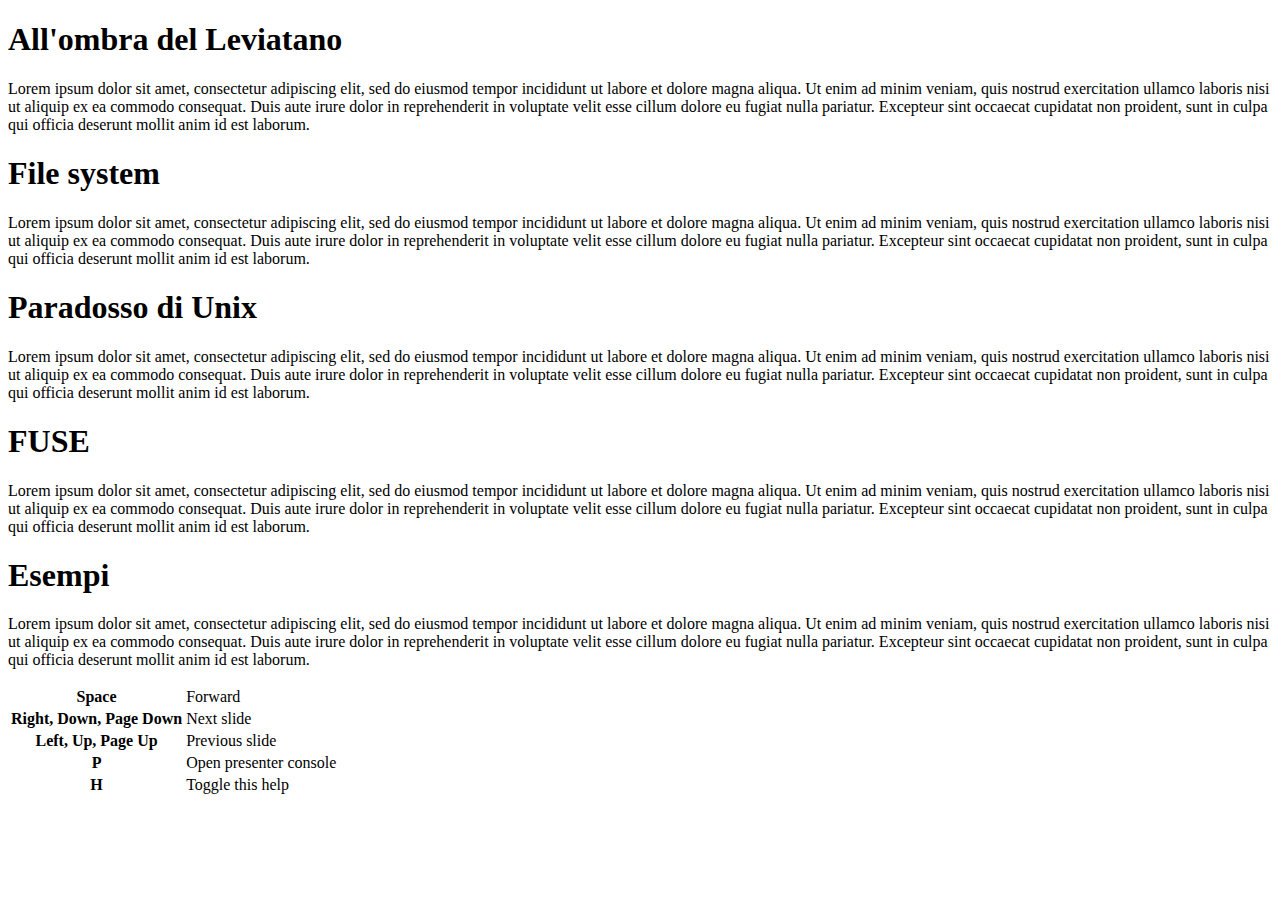
==== html/index.html @ 326216bc "Regenerated html/index.html." ====
<!DOCTYPE html><html xmlns="http://www.w3.org/1999/xhtml"><head><title></title><meta name="generator" content="Hovercraft! 1.0 http://regebro.github.com/hovercraft"></meta><link rel="stylesheet" href="css/hovercraft.css" media="all"></link><link rel="stylesheet" href="css/impressConsole.css" media="all"></link><link rel="stylesheet" href="css/highlight.css" media="all"></link></head><body class="impress-not-supported"><div id="impress" data-transition-duration="2000"><div class="step step-level-1" step="0" data-rotate-x="0" data-rotate-y="0" data-rotate-z="0" data-scale="1" data-x="0" data-y="0" data-z="0"><h1 id="all-ombra-del-leviatano">All'ombra del Leviatano</h1><p>Lorem ipsum dolor sit amet, consectetur adipiscing elit, sed do eiusmod tempor incididunt ut labore et dolore magna aliqua. Ut enim ad minim veniam, quis nostrud exercitation ullamco laboris nisi ut aliquip ex ea commodo consequat. Duis aute irure dolor in reprehenderit in voluptate velit esse cillum dolore eu fugiat nulla pariatur. Excepteur sint occaecat cupidatat non proident, sunt in culpa qui officia deserunt mollit anim id est laborum.</p></div><div class="step step-level-1" step="1" data-rotate-x="0" data-rotate-y="0" data-rotate-z="0" data-scale="1" data-x="1600" data-y="0" data-z="0"><h1 id="file-system">File system</h1><p>Lorem ipsum dolor sit amet, consectetur adipiscing elit, sed do eiusmod tempor incididunt ut labore et dolore magna aliqua. Ut enim ad minim veniam, quis nostrud exercitation ullamco laboris nisi ut aliquip ex ea commodo consequat. Duis aute irure dolor in reprehenderit in voluptate velit esse cillum dolore eu fugiat nulla pariatur. Excepteur sint occaecat cupidatat non proident, sunt in culpa qui officia deserunt mollit anim id est laborum.</p></div><div class="step step-level-1" step="2" data-rotate-x="0" data-rotate-y="0" data-rotate-z="0" data-scale="1" data-x="3200" data-y="0" data-z="0"><h1 id="paradosso-di-unix">Paradosso di Unix</h1><p>Lorem ipsum dolor sit amet, consectetur adipiscing elit, sed do eiusmod tempor incididunt ut labore et dolore magna aliqua. Ut enim ad minim veniam, quis nostrud exercitation ullamco laboris nisi ut aliquip ex ea commodo consequat. Duis aute irure dolor in reprehenderit in voluptate velit esse cillum dolore eu fugiat nulla pariatur. Excepteur sint occaecat cupidatat non proident, sunt in culpa qui officia deserunt mollit anim id est laborum.</p></div><div class="step step-level-1" step="3" data-rotate-x="0" data-rotate-y="0" data-rotate-z="0" data-scale="1" data-x="4800" data-y="0" data-z="0"><h1 id="fuse">FUSE</h1><p>Lorem ipsum dolor sit amet, consectetur adipiscing elit, sed do eiusmod tempor incididunt ut labore et dolore magna aliqua. Ut enim ad minim veniam, quis nostrud exercitation ullamco laboris nisi ut aliquip ex ea commodo consequat. Duis aute irure dolor in reprehenderit in voluptate velit esse cillum dolore eu fugiat nulla pariatur. Excepteur sint occaecat cupidatat non proident, sunt in culpa qui officia deserunt mollit anim id est laborum.</p></div><div class="step step-level-1" step="4" data-rotate-x="0" data-rotate-y="0" data-rotate-z="0" data-scale="1" data-x="6400" data-y="0" data-z="0"><h1 id="esempi">Esempi</h1><p>Lorem ipsum dolor sit amet, consectetur adipiscing elit, sed do eiusmod tempor incididunt ut labore et dolore magna aliqua. Ut enim ad minim veniam, quis nostrud exercitation ullamco laboris nisi ut aliquip ex ea commodo consequat. Duis aute irure dolor in reprehenderit in voluptate velit esse cillum dolore eu fugiat nulla pariatur. Excepteur sint occaecat cupidatat non proident, sunt in culpa qui officia deserunt mollit anim id est laborum.</p></div></div><div id="hovercraft-help" class="hide"><table><tr><th>Space</th><td>Forward</td></tr><tr><th>Right, Down, Page Down</th><td>Next slide</td></tr><tr><th>Left, Up, Page Up</th><td>Previous slide</td></tr><tr><th>P</th><td>Open presenter console</td></tr><tr><th>H</th><td>Toggle this help</td></tr></table></div><script type="text/javascript" src="js/impress.js"></script><script type="text/javascript" src="js/impressConsole.js"></script><script type="text/javascript" src="js/hovercraft.js"></script></body></html>
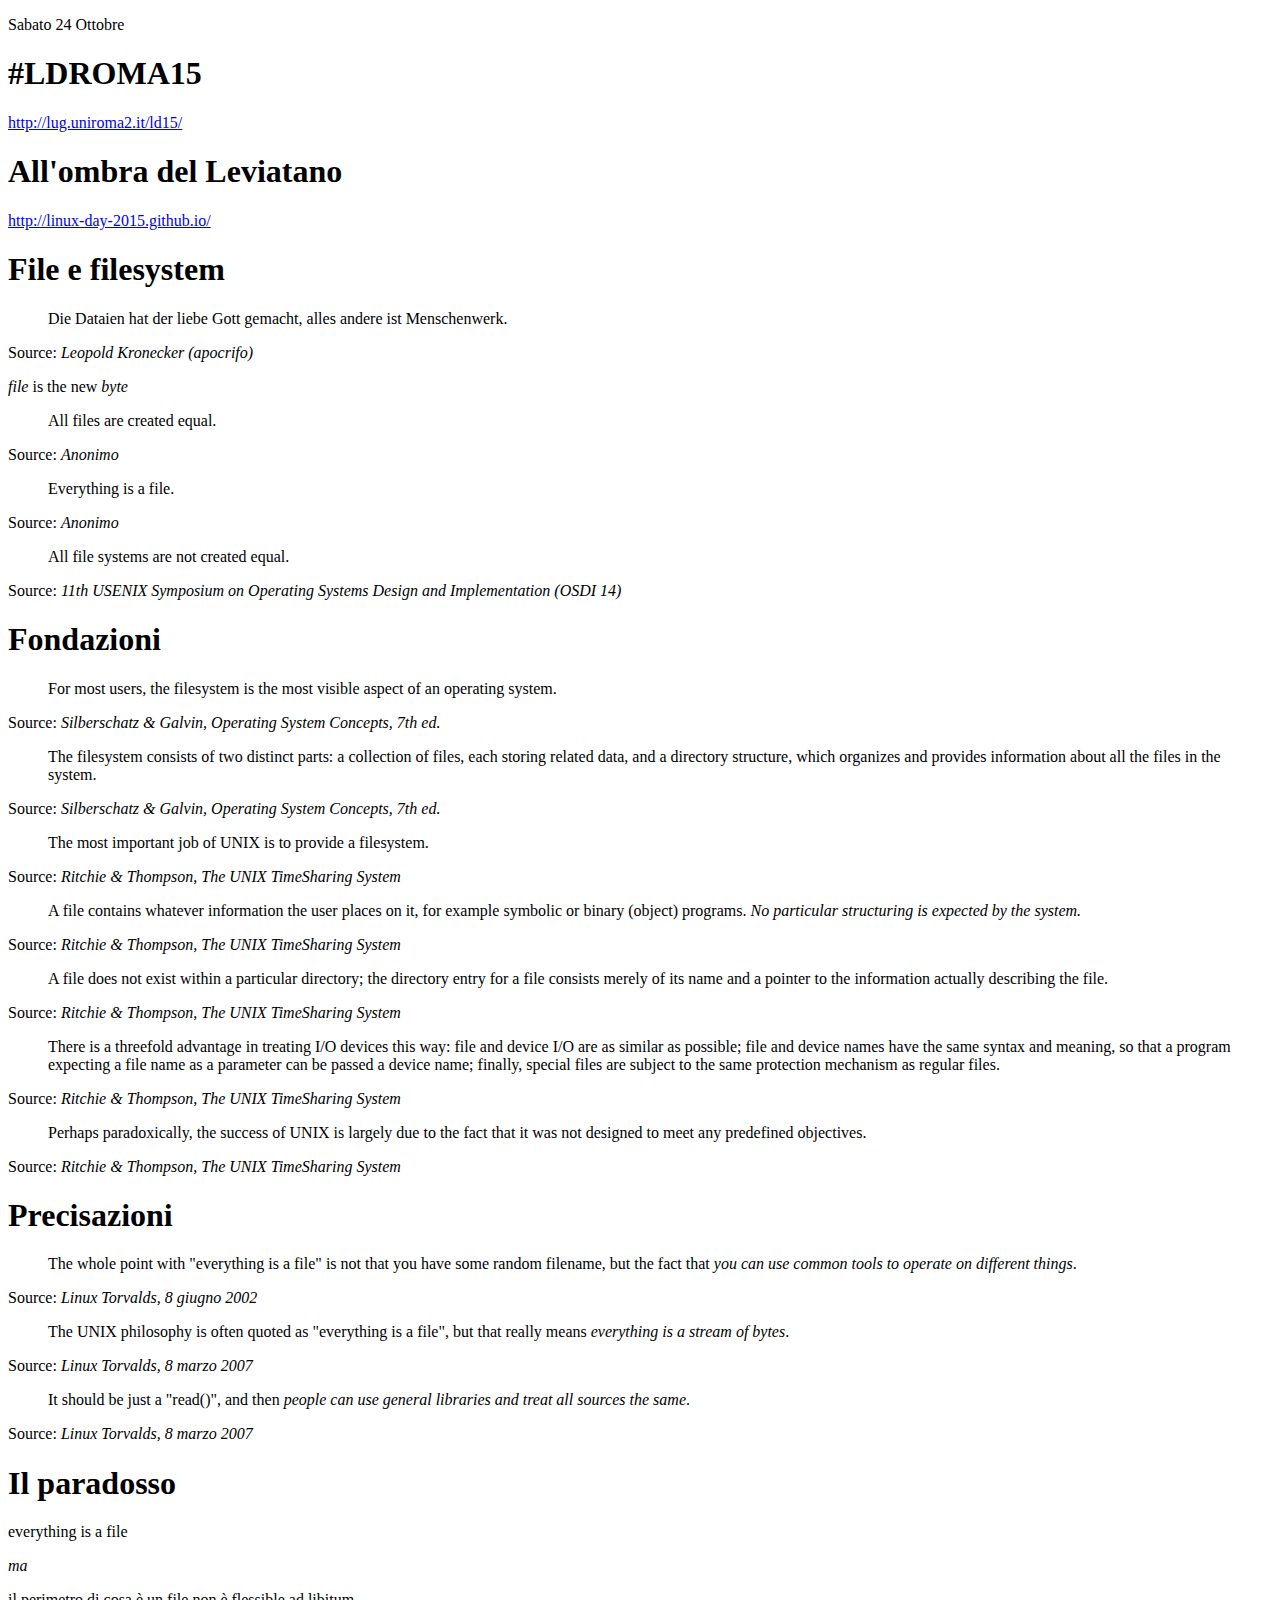
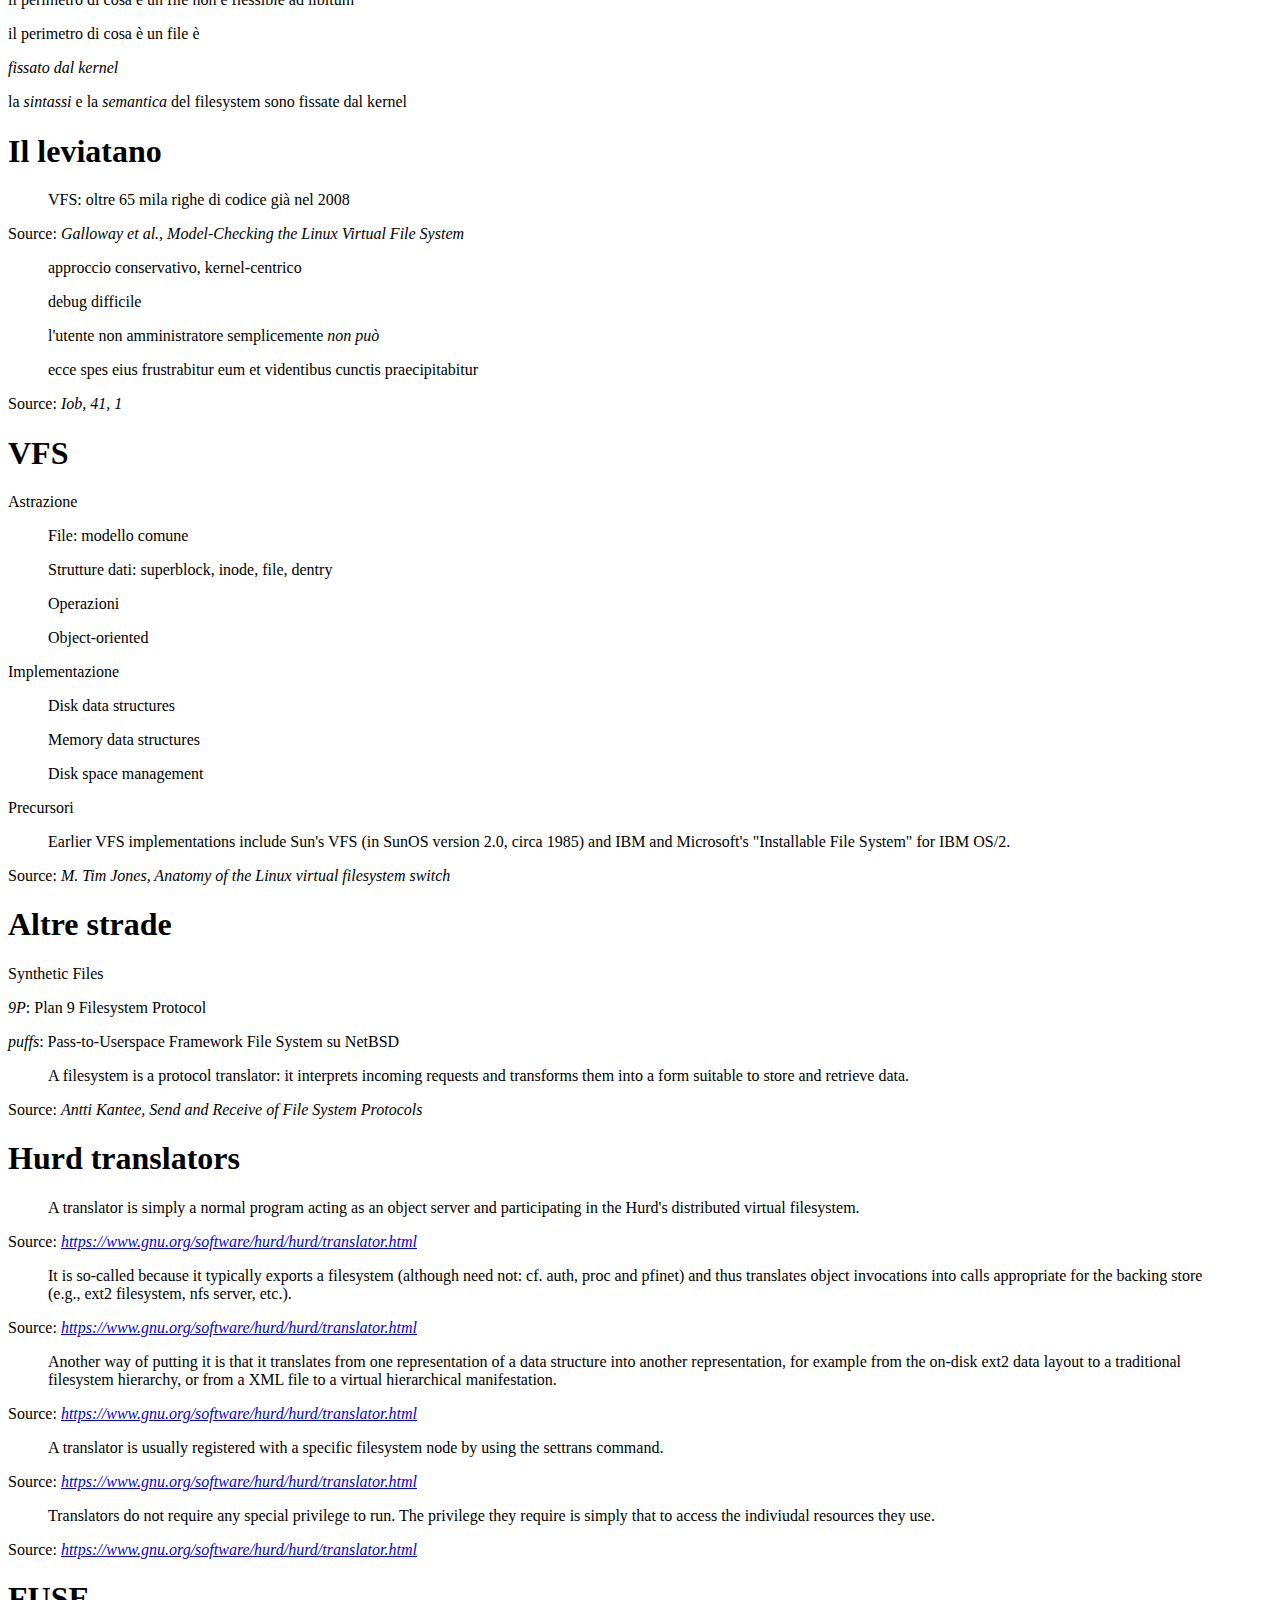
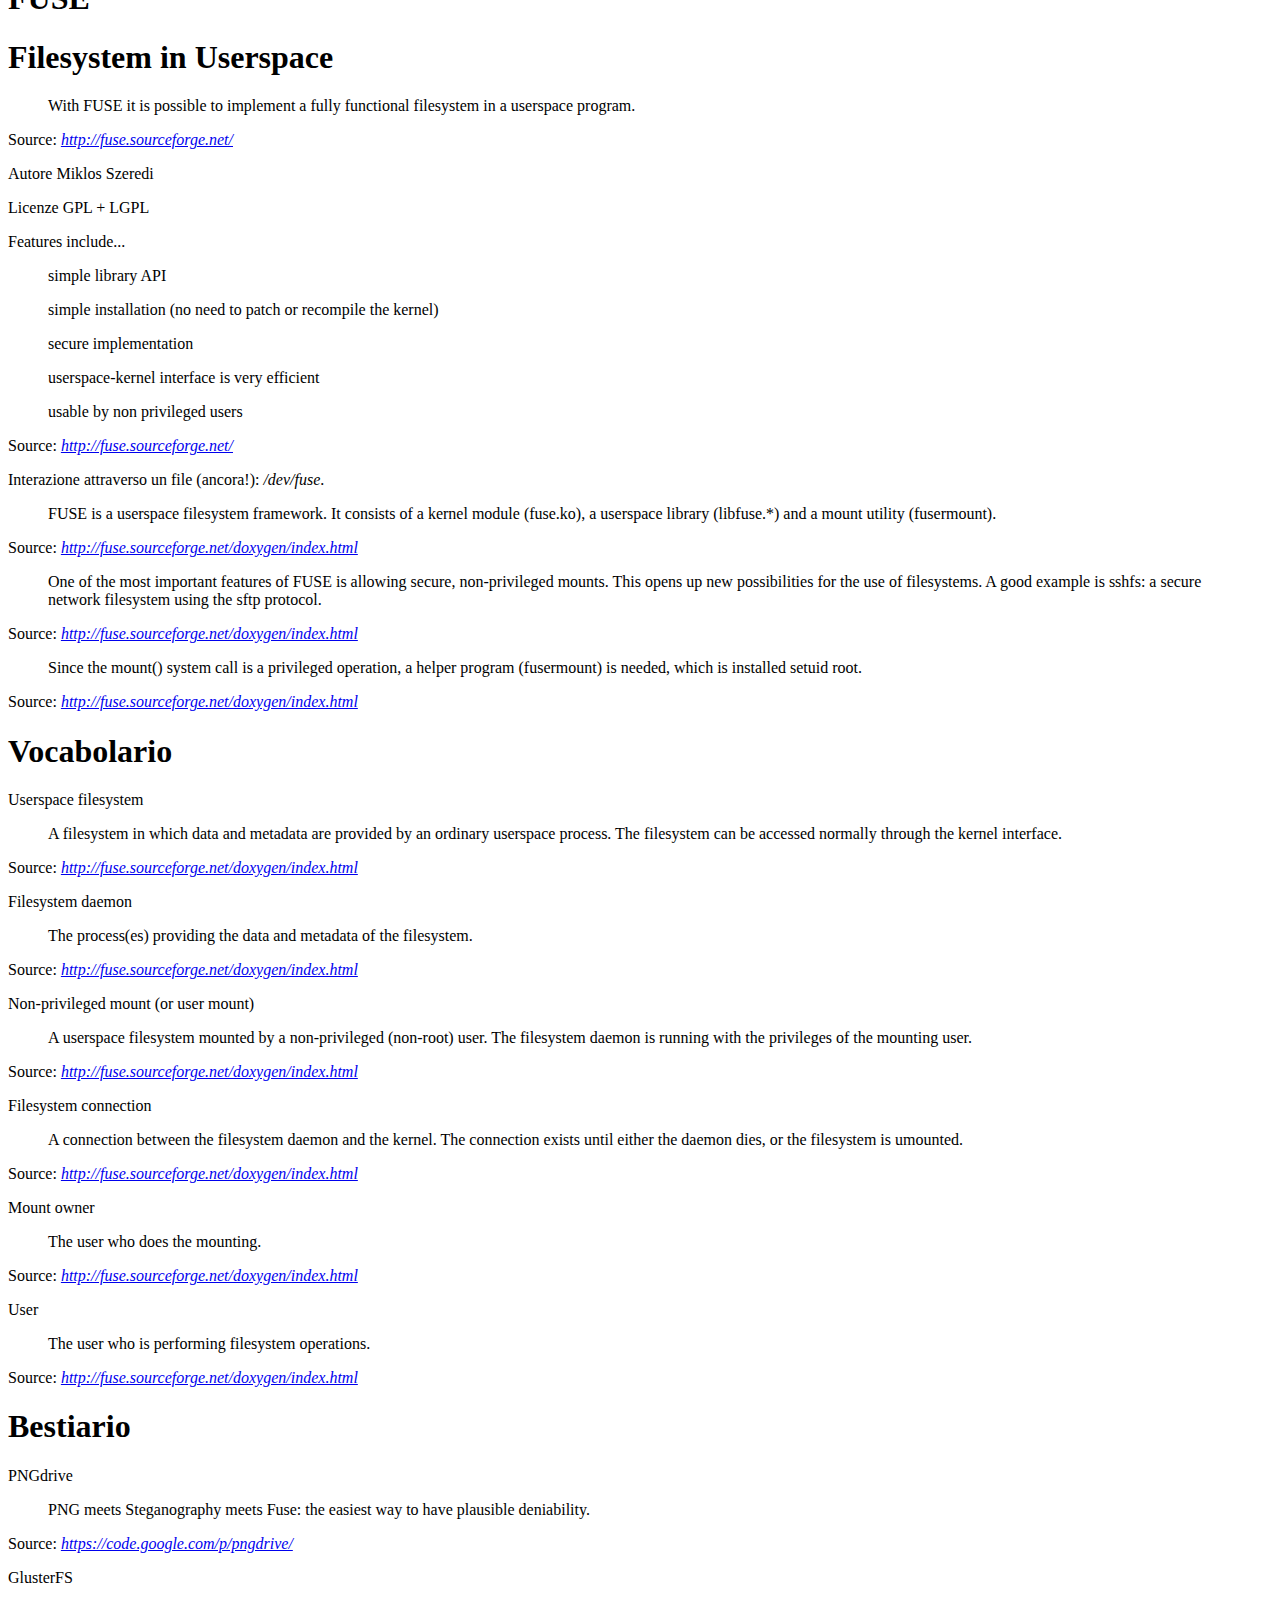
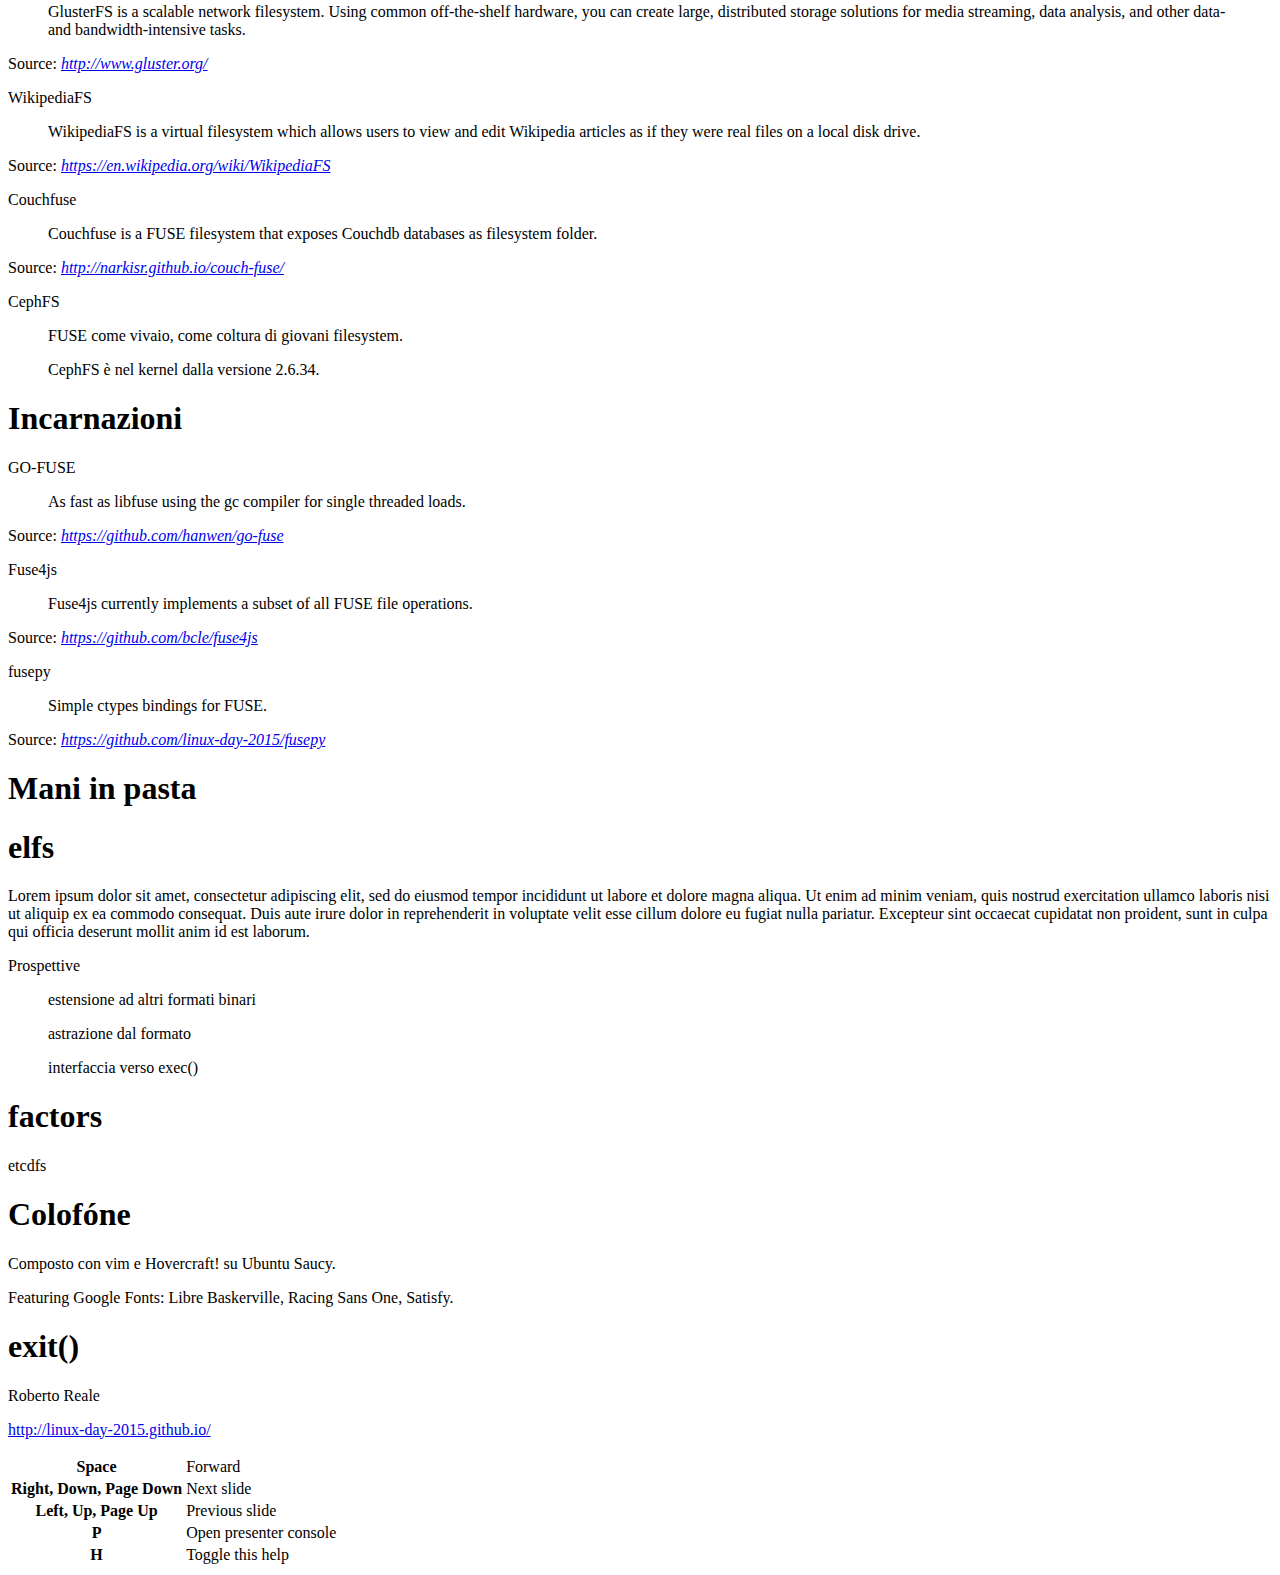
==== commit 76843c4b: "Improvements." ====
--- a/html/index.html
+++ b/html/index.html
@@ -1,2 +1 @@
-<!DOCTYPE html><html xmlns="http://www.w3.org/1999/xhtml"><head><title></title><meta name="generator" content="Hovercraft! 1.0 http://regebro.github.com/hovercraft"></meta><link rel="stylesheet" href="css/hovercraft.css" media="all"></link><link rel="stylesheet" href="css/impressConsole.css" media="all"></link><link rel="stylesheet" href="css/highlight.css" media="all"></link></head><body class="impress-not-supported"><div id="impress" data-transition-duration="2000"><div class="step step-level-1" step="0" data-rotate-x="0" data-rotate-y="0" data-rotate-z="0" data-scale="1" data-x="0" data-y="0" data-z="0"><h1 id="all-ombra-del-leviatano">All'ombra del Leviatano</h1><p>Lorem ipsum dolor sit amet, consectetur adipiscing elit, sed do eiusmod tempor incididunt ut labore et dolore magna aliqua. Ut enim ad minim veniam, quis nostrud exercitation ullamco laboris nisi ut aliquip ex ea commodo consequat. Duis aute irure dolor in reprehenderit in voluptate velit esse cillum dolore eu fugiat nulla pariatur. Excepteur sint occaecat cupidatat non proident, sunt in culpa qui officia deserunt mollit anim id est laborum.</p></div><div class="step step-level-1" step="1" data-rotate-x="0" data-rotate-y="0" data-rotate-z="0" data-scale="1" data-x="1600" data-y="0" data-z="0"><h1 id="file-system">File system</h1><p>Lorem ipsum dolor sit amet, consectetur adipiscing elit, sed do eiusmod tempor incididunt ut labore et dolore magna aliqua. Ut enim ad minim veniam, quis nostrud exercitation ullamco laboris nisi ut aliquip ex ea commodo consequat. Duis aute irure dolor in reprehenderit in voluptate velit esse cillum dolore eu fugiat nulla pariatur. Excepteur sint occaecat cupidatat non proident, sunt in culpa qui officia deserunt mollit anim id est laborum.</p></div><div class="step step-level-1" step="2" data-rotate-x="0" data-rotate-y="0" data-rotate-z="0" data-scale="1" data-x="3200" data-y="0" data-z="0"><h1 id="paradosso-di-unix">Paradosso di Unix</h1><p>Lorem ipsum dolor sit amet, consectetur adipiscing elit, sed do eiusmod tempor incididunt ut labore et dolore magna aliqua. Ut enim ad minim veniam, quis nostrud exercitation ullamco laboris nisi ut aliquip ex ea commodo consequat. Duis aute irure dolor in reprehenderit in voluptate velit esse cillum dolore eu fugiat nulla pariatur. Excepteur sint occaecat cupidatat non proident, sunt in culpa qui officia deserunt mollit anim id est laborum.</p></div><div class="step step-level-1" step="3" data-rotate-x="0" data-rotate-y="0" data-rotate-z="0" data-scale="1" data-x="4800" data-y="0" data-z="0"><h1 id="fuse">FUSE</h1><p>Lorem ipsum dolor sit amet, consectetur adipiscing elit, sed do eiusmod tempor incididunt ut labore et dolore magna aliqua. Ut enim ad minim veniam, quis nostrud exercitation ullamco laboris nisi ut aliquip ex ea commodo consequat. Duis aute irure dolor in reprehenderit in voluptate velit esse cillum dolore eu fugiat nulla pariatur. Excepteur sint occaecat cupidatat non proident, sunt in culpa qui officia deserunt mollit anim id est laborum.</p></div><div class="step step-level-1" step="4" data-rotate-x="0" data-rotate-y="0" data-rotate-z="0" data-scale="1" data-x="6400" data-y="0" data-z="0"><h1 id="esempi">Esempi</h1><p>Lorem ipsum dolor sit amet, consectetur adipiscing elit, sed do eiusmod tempor incididunt ut labore et dolore magna aliqua. Ut enim ad minim veniam, quis nostrud exercitation ullamco laboris nisi ut aliquip ex ea commodo consequat. Duis aute irure dolor in reprehenderit in voluptate velit esse cillum dolore eu fugiat nulla pariatur. Excepteur sint occaecat cupidatat non proident, sunt in culpa qui officia deserunt mollit anim id est laborum.</p></div></div><div id="hovercraft-help" class="hide"><table><tr><th>Space</th><td>Forward</td></tr><tr><th>Right, Down, Page Down</th><td>Next slide</td></tr><tr><th>Left, Up, Page Up</th><td>Previous slide</td></tr><tr><th>P</th><td>Open presenter console</td></tr><tr><th>H</th><td>Toggle this help</td></tr></table></div><script type="text/javascript" src="js/impress.js"></script><script type="text/javascript" src="js/impressConsole.js"></script><script type="text/javascript" src="js/hovercraft.js"></script></body></html>
-
+<!DOCTYPE html><html xmlns="http://www.w3.org/1999/xhtml"><head><title></title><meta name="generator" content="Hovercraft! 1.0 http://regebro.github.com/hovercraft"></meta><link rel="stylesheet" href="css/hovercraft.css" media="all"></link><link rel="stylesheet" href="css/impressConsole.css" media="all"></link><link rel="stylesheet" href="css/highlight.css" media="all"></link><link rel="stylesheet" href="presentation.css" media="screen,projection"></link></head><body class="impress-not-supported"><div id="impress" data-transition-duration="2000"><div class="step step-level-1" step="0" data-rotate-x="0" data-rotate-y="0" data-rotate-z="0" data-scale="1" data-x="0" data-y="0" data-z="0"><p>Sabato 24 Ottobre</p><h1 id="ldroma15">#LDROMA15</h1><p><a href="http://lug.uniroma2.it/ld15/">http://lug.uniroma2.it/ld15/</a></p></div><div class="step step-level-1" step="1" data-rotate-x="0" data-rotate-y="0" data-rotate-z="0" data-scale="1" data-x="1600" data-y="0" data-z="0"><h1 id="all-ombra-del-leviatano">All'ombra del Leviatano</h1></div><div class="step step-level-1" step="2" data-rotate-x="0" data-rotate-y="0" data-rotate-z="0" data-scale="1" data-x="3200" data-y="0" data-z="0"><p><a href="http://linux-day-2015.github.io/">http://linux-day-2015.github.io/</a></p></div><div class="step step-level-1" step="3" data-rotate-x="0" data-rotate-y="0" data-rotate-z="0" data-scale="1" data-x="4800" data-y="0" data-z="0"><h1 id="file-e-filesystem">File e filesystem</h1><blockquote><p>Die Dataien hat der liebe Gott gemacht, alles andere ist Menschenwerk.</p></blockquote><div class="cite"><span class="cite_label">Source: </span><cite>Leopold Kronecker (apocrifo)</cite></div></div><div class="step step-level-1" step="4" data-rotate-x="0" data-rotate-y="0" data-rotate-z="0" data-scale="1" data-x="6400" data-y="0" data-z="0"><p><em>file</em> is the new <em>byte</em></p></div><div class="step step-level-1" step="5" data-rotate-x="0" data-rotate-y="0" data-rotate-z="0" data-scale="1" data-x="8000" data-y="0" data-z="0"><blockquote><p>All files are created equal.</p></blockquote><div class="cite"><span class="cite_label">Source: </span><cite>Anonimo</cite></div></div><div class="step step-level-1" step="6" data-rotate-x="0" data-rotate-y="0" data-rotate-z="0" data-scale="1" data-x="9600" data-y="0" data-z="0"><blockquote><p>Everything is a file.</p></blockquote><div class="cite"><span class="cite_label">Source: </span><cite>Anonimo</cite></div></div><div class="step step-level-1" step="7" data-rotate-x="0" data-rotate-y="0" data-rotate-z="0" data-scale="1" data-x="11200" data-y="0" data-z="0"><blockquote><p>All file systems are not created equal.</p></blockquote><div class="cite"><span class="cite_label">Source: </span><cite>11th USENIX Symposium on Operating Systems Design and Implementation (OSDI 14)</cite></div></div><div class="step step-level-1" step="8" data-rotate-x="0" data-rotate-y="0" data-rotate-z="0" data-scale="1" data-x="12800" data-y="0" data-z="0"><h1 id="fondazioni">Fondazioni</h1></div><div class="step step-level-1" step="9" data-rotate-x="0" data-rotate-y="0" data-rotate-z="0" data-scale="1" data-x="14400" data-y="0" data-z="0"><blockquote><p>For most users, the filesystem is the most visible aspect of an operating system.</p></blockquote><div class="cite"><span class="cite_label">Source: </span><cite>Silberschatz &amp; Galvin, Operating System Concepts, 7th ed.</cite></div></div><div class="step step-level-1" step="10" data-rotate-x="0" data-rotate-y="0" data-rotate-z="0" data-scale="1" data-x="16000" data-y="0" data-z="0"><blockquote><p>The filesystem consists of two distinct parts: a collection of files, each storing related data, and a directory structure, which organizes and provides information about all the files in the system.</p></blockquote><div class="cite"><span class="cite_label">Source: </span><cite>Silberschatz &amp; Galvin, Operating System Concepts, 7th ed.</cite></div></div><div class="step step-level-1" step="11" data-rotate-x="0" data-rotate-y="0" data-rotate-z="0" data-scale="1" data-x="17600" data-y="0" data-z="0"><blockquote><p>The most important job of UNIX is to provide a filesystem.</p></blockquote><div class="cite"><span class="cite_label">Source: </span><cite>Ritchie &amp; Thompson, The UNIX TimeSharing System</cite></div></div><div class="step step-level-1" step="12" data-rotate-x="0" data-rotate-y="0" data-rotate-z="0" data-scale="1" data-x="19200" data-y="0" data-z="0"><blockquote><p>A file contains whatever information the user places on it, for example symbolic or binary (object) programs.  <em>No particular structuring is expected by the system.</em></p></blockquote><div class="cite"><span class="cite_label">Source: </span><cite>Ritchie &amp; Thompson, The UNIX TimeSharing System</cite></div></div><div class="step step-level-1" step="13" data-rotate-x="0" data-rotate-y="0" data-rotate-z="0" data-scale="1" data-x="20800" data-y="0" data-z="0"><blockquote><p>A file does not exist within a particular directory; the directory entry for a file consists merely of its name and a pointer to the information actually describing the file.</p></blockquote><div class="cite"><span class="cite_label">Source: </span><cite>Ritchie &amp; Thompson, The UNIX TimeSharing System</cite></div></div><div class="step step-level-1" step="14" data-rotate-x="0" data-rotate-y="0" data-rotate-z="0" data-scale="1" data-x="22400" data-y="0" data-z="0"><blockquote><p>There is a threefold advantage in treating I/O devices this way: file and device I/O are as similar as possible; file and device names have the same syntax and meaning, so that a program expecting a file name as a parameter can be passed a device name; finally, special files are subject to the same protection mechanism as regular files.</p></blockquote><div class="cite"><span class="cite_label">Source: </span><cite>Ritchie &amp; Thompson, The UNIX TimeSharing System</cite></div></div><div class="step step-level-1" step="15" data-rotate-x="0" data-rotate-y="0" data-rotate-z="0" data-scale="1" data-x="24000" data-y="0" data-z="0"><blockquote><p>Perhaps paradoxically, the success of UNIX is largely due to the fact that it was not designed to meet any predefined objectives.</p></blockquote><div class="cite"><span class="cite_label">Source: </span><cite>Ritchie &amp; Thompson, The UNIX TimeSharing System</cite></div></div><div class="step step-level-1" step="16" data-rotate-x="0" data-rotate-y="0" data-rotate-z="0" data-scale="1" data-x="25600" data-y="0" data-z="0"><h1 id="precisazioni">Precisazioni</h1></div><div class="step step-level-1" step="17" data-rotate-x="0" data-rotate-y="0" data-rotate-z="0" data-scale="1" data-x="27200" data-y="0" data-z="0"><blockquote><p>The whole point with "everything is a file" is not that you have some random filename, but the fact that <em>you can use common tools to operate on different things</em>.</p></blockquote><div class="cite"><span class="cite_label">Source: </span><cite>Linux Torvalds, 8 giugno 2002</cite></div></div><div class="step step-level-1" step="18" data-rotate-x="0" data-rotate-y="0" data-rotate-z="0" data-scale="1" data-x="28800" data-y="0" data-z="0"><blockquote><p>The UNIX philosophy is often quoted as "everything is a file", but that really means <em>everything is a stream of bytes</em>.</p></blockquote><div class="cite"><span class="cite_label">Source: </span><cite>Linux Torvalds, 8 marzo 2007</cite></div></div><div class="step step-level-1" step="19" data-rotate-x="0" data-rotate-y="0" data-rotate-z="0" data-scale="1" data-x="30400" data-y="0" data-z="0"><blockquote><p>It should be just a "read()", and then <em>people can use general libraries and treat all sources the same</em>.</p></blockquote><div class="cite"><span class="cite_label">Source: </span><cite>Linux Torvalds, 8 marzo 2007</cite></div></div><div class="step step-level-1" step="20" data-rotate-x="0" data-rotate-y="0" data-rotate-z="0" data-scale="1" data-x="32000" data-y="0" data-z="0"><h1 id="il-paradosso">Il paradosso</h1></div><div class="step step-level-1" step="21" data-rotate-x="0" data-rotate-y="0" data-rotate-z="0" data-scale="1" data-x="33600" data-y="0" data-z="0"><p>everything is a file</p><p><em>ma</em></p><p>il perimetro di cosa &#xE8; un file non &#xE8; flessible ad libitum</p></div><div class="step step-level-1" step="22" data-rotate-x="0" data-rotate-y="0" data-rotate-z="0" data-scale="1" data-x="35200" data-y="0" data-z="0"><p>il perimetro di cosa &#xE8; un file &#xE8;</p><p><em>fissato dal kernel</em></p></div><div class="step step-level-1" step="23" data-rotate-x="0" data-rotate-y="0" data-rotate-z="0" data-scale="1" data-x="36800" data-y="0" data-z="0"><p>la <em>sintassi</em> e la <em>semantica</em> del filesystem sono fissate dal kernel</p></div><div class="step step-level-1" step="24" data-rotate-x="0" data-rotate-y="0" data-rotate-z="0" data-scale="1" data-x="38400" data-y="0" data-z="0"><h1 id="il-leviatano">Il leviatano</h1></div><div class="step step-level-1" step="25" data-rotate-x="0" data-rotate-y="0" data-rotate-z="0" data-scale="1" data-x="40000" data-y="0" data-z="0"><blockquote><p>VFS: oltre 65 mila righe di codice gi&#xE0; nel 2008</p></blockquote><div class="cite"><span class="cite_label">Source: </span><cite>Galloway et al., Model-Checking the Linux Virtual File System</cite></div></div><div class="step step-level-1" step="26" data-rotate-x="0" data-rotate-y="0" data-rotate-z="0" data-scale="1" data-x="41600" data-y="0" data-z="0"><blockquote><p>approccio conservativo, kernel-centrico</p></blockquote></div><div class="step step-level-1" step="27" data-rotate-x="0" data-rotate-y="0" data-rotate-z="0" data-scale="1" data-x="43200" data-y="0" data-z="0"><blockquote><p>debug difficile</p></blockquote></div><div class="step step-level-1" step="28" data-rotate-x="0" data-rotate-y="0" data-rotate-z="0" data-scale="1" data-x="44800" data-y="0" data-z="0"><blockquote><p>l'utente non amministratore semplicemente <em>non pu&#xF2;</em></p></blockquote></div><div class="step step-level-1" step="29" data-rotate-x="0" data-rotate-y="0" data-rotate-z="0" data-scale="1" data-x="46400" data-y="0" data-z="0"><blockquote><p>ecce spes eius frustrabitur eum et videntibus cunctis praecipitabitur</p></blockquote><div class="cite"><span class="cite_label">Source: </span><cite>Iob, 41, 1</cite></div></div><div class="step step-level-1" step="30" data-rotate-x="0" data-rotate-y="0" data-rotate-z="0" data-scale="1" data-x="48000" data-y="0" data-z="0"><h1 id="vfs">VFS</h1></div><div class="step step-level-1" step="31" data-rotate-x="0" data-rotate-y="0" data-rotate-z="0" data-scale="1" data-x="49600" data-y="0" data-z="0"><p>Astrazione</p><blockquote><p>File: modello comune</p><p>Strutture dati: superblock, inode, file, dentry</p><p>Operazioni</p><p>Object-oriented</p></blockquote></div><div class="step step-level-1" step="32" data-rotate-x="0" data-rotate-y="0" data-rotate-z="0" data-scale="1" data-x="51200" data-y="0" data-z="0"><p>Implementazione</p><blockquote><p>Disk data structures</p><p>Memory data structures</p><p>Disk space management</p></blockquote></div><div class="step step-level-1" step="33" data-rotate-x="0" data-rotate-y="0" data-rotate-z="0" data-scale="1" data-x="52800" data-y="0" data-z="0"><p>Precursori</p><blockquote><p>Earlier VFS implementations include Sun's VFS (in SunOS version 2.0, circa 1985) and IBM and Microsoft's "Installable File System" for IBM OS/2.</p></blockquote><div class="cite"><span class="cite_label">Source: </span><cite>M. Tim Jones, Anatomy of the Linux virtual filesystem switch</cite></div></div><div class="step step-level-1" step="34" data-rotate-x="0" data-rotate-y="0" data-rotate-z="0" data-scale="1" data-x="54400" data-y="0" data-z="0"><h1 id="altre-strade">Altre strade</h1></div><div class="step step-level-1" step="35" data-rotate-x="0" data-rotate-y="0" data-rotate-z="0" data-scale="1" data-x="56000" data-y="0" data-z="0"><p>Synthetic Files</p></div><div class="step step-level-1" step="36" data-rotate-x="0" data-rotate-y="0" data-rotate-z="0" data-scale="1" data-x="57600" data-y="0" data-z="0"><p><em>9P</em>: Plan 9 Filesystem Protocol</p></div><div class="step step-level-1" step="37" data-rotate-x="0" data-rotate-y="0" data-rotate-z="0" data-scale="1" data-x="59200" data-y="0" data-z="0"><p><em>puffs</em>: Pass-to-Userspace Framework File System su NetBSD</p></div><div class="step step-level-1" step="38" data-rotate-x="0" data-rotate-y="0" data-rotate-z="0" data-scale="1" data-x="60800" data-y="0" data-z="0"><blockquote><p>A filesystem is a protocol translator: it interprets incoming requests and transforms them into a form suitable to store and retrieve data.</p></blockquote><div class="cite"><span class="cite_label">Source: </span><cite>Antti Kantee, Send and Receive of File System Protocols</cite></div></div><div class="step step-level-1" step="39" data-rotate-x="0" data-rotate-y="0" data-rotate-z="0" data-scale="1" data-x="62400" data-y="0" data-z="0"><h1 id="hurd-translators">Hurd translators</h1></div><div class="step step-level-1" step="40" data-rotate-x="0" data-rotate-y="0" data-rotate-z="0" data-scale="1" data-x="64000" data-y="0" data-z="0"><blockquote><p>A translator is simply a normal program acting as an object server and participating in the Hurd's distributed virtual filesystem.</p></blockquote><div class="cite"><span class="cite_label">Source: </span><cite><a href="https://www.gnu.org/software/hurd/hurd/translator.html">https://www.gnu.org/software/hurd/hurd/translator.html</a></cite></div></div><div class="step step-level-1" step="41" data-rotate-x="0" data-rotate-y="0" data-rotate-z="0" data-scale="1" data-x="65600" data-y="0" data-z="0"><blockquote><p>It is so-called because it typically exports a filesystem (although need not: cf. auth, proc and pfinet) and thus translates object invocations into calls appropriate for the backing store (e.g., ext2 filesystem, nfs server, etc.).</p></blockquote><div class="cite"><span class="cite_label">Source: </span><cite><a href="https://www.gnu.org/software/hurd/hurd/translator.html">https://www.gnu.org/software/hurd/hurd/translator.html</a></cite></div></div><div class="step step-level-1" step="42" data-rotate-x="0" data-rotate-y="0" data-rotate-z="0" data-scale="1" data-x="67200" data-y="0" data-z="0"><blockquote><p>Another way of putting it is that it translates from one representation of a data structure into another representation, for example from the on-disk ext2 data layout to a traditional filesystem hierarchy, or from a XML file to a virtual hierarchical manifestation.</p></blockquote><div class="cite"><span class="cite_label">Source: </span><cite><a href="https://www.gnu.org/software/hurd/hurd/translator.html">https://www.gnu.org/software/hurd/hurd/translator.html</a></cite></div></div><div class="step step-level-1" step="43" data-rotate-x="0" data-rotate-y="0" data-rotate-z="0" data-scale="1" data-x="68800" data-y="0" data-z="0"><blockquote><p>A translator is usually registered with a specific filesystem node by using the settrans command.</p></blockquote><div class="cite"><span class="cite_label">Source: </span><cite><a href="https://www.gnu.org/software/hurd/hurd/translator.html">https://www.gnu.org/software/hurd/hurd/translator.html</a></cite></div></div><div class="step step-level-1" step="44" data-rotate-x="0" data-rotate-y="0" data-rotate-z="0" data-scale="1" data-x="70400" data-y="0" data-z="0"><blockquote><p>Translators do not require any special privilege to run. The privilege they require is simply that to access the indiviudal resources they use.</p></blockquote><div class="cite"><span class="cite_label">Source: </span><cite><a href="https://www.gnu.org/software/hurd/hurd/translator.html">https://www.gnu.org/software/hurd/hurd/translator.html</a></cite></div></div><div class="step step-level-1" step="45" data-rotate-x="0" data-rotate-y="0" data-rotate-z="0" data-scale="1" data-x="72000" data-y="0" data-z="0"><h1 id="fuse">FUSE</h1><h1 id="filesystem-in-userspace">Filesystem in Userspace</h1></div><div class="step step-level-1" step="46" data-rotate-x="0" data-rotate-y="0" data-rotate-z="0" data-scale="1" data-x="73600" data-y="0" data-z="0"><blockquote><p>With FUSE it is possible to implement a fully functional filesystem in a userspace program.</p></blockquote><div class="cite"><span class="cite_label">Source: </span><cite><a href="http://fuse.sourceforge.net/">http://fuse.sourceforge.net/</a></cite></div></div><div class="step step-level-1" step="47" data-rotate-x="0" data-rotate-y="0" data-rotate-z="0" data-scale="1" data-x="75200" data-y="0" data-z="0"><p>Autore Miklos Szeredi</p><p>Licenze GPL + LGPL</p></div><div class="step step-level-1" step="48" data-rotate-x="0" data-rotate-y="0" data-rotate-z="0" data-scale="1" data-x="76800" data-y="0" data-z="0"><p>Features include...</p></div><div class="step step-level-1" step="49" data-rotate-x="0" data-rotate-y="0" data-rotate-z="0" data-scale="1" data-x="78400" data-y="0" data-z="0"><blockquote><p>simple library API</p></blockquote></div><div class="step step-level-1" step="50" data-rotate-x="0" data-rotate-y="0" data-rotate-z="0" data-scale="1" data-x="80000" data-y="0" data-z="0"><blockquote><p>simple installation (no need to patch or recompile the kernel)</p></blockquote></div><div class="step step-level-1" step="51" data-rotate-x="0" data-rotate-y="0" data-rotate-z="0" data-scale="1" data-x="81600" data-y="0" data-z="0"><blockquote><p>secure implementation</p></blockquote></div><div class="step step-level-1" step="52" data-rotate-x="0" data-rotate-y="0" data-rotate-z="0" data-scale="1" data-x="83200" data-y="0" data-z="0"><blockquote><p>userspace-kernel interface is very efficient</p></blockquote></div><div class="step step-level-1" step="53" data-rotate-x="0" data-rotate-y="0" data-rotate-z="0" data-scale="1" data-x="84800" data-y="0" data-z="0"><blockquote><p>usable by non privileged users</p></blockquote><div class="cite"><span class="cite_label">Source: </span><cite><a href="http://fuse.sourceforge.net/">http://fuse.sourceforge.net/</a></cite></div></div><div class="step step-level-1" step="54" data-rotate-x="0" data-rotate-y="0" data-rotate-z="0" data-scale="1" data-x="86400" data-y="0" data-z="0"><p>Interazione attraverso un file (ancora!): <em>/dev/fuse</em>.</p></div><div class="step step-level-1" step="55" data-rotate-x="0" data-rotate-y="0" data-rotate-z="0" data-scale="1" data-x="88000" data-y="0" data-z="0"><blockquote><p>FUSE is a userspace filesystem framework.  It consists of a kernel module (fuse.ko), a userspace library (libfuse.*) and a mount utility (fusermount).</p></blockquote><div class="cite"><span class="cite_label">Source: </span><cite><a href="http://fuse.sourceforge.net/doxygen/index.html">http://fuse.sourceforge.net/doxygen/index.html</a></cite></div></div><div class="step step-level-1" step="56" data-rotate-x="0" data-rotate-y="0" data-rotate-z="0" data-scale="1" data-x="89600" data-y="0" data-z="0"><blockquote><p>One of the most important features of FUSE is allowing secure, non-privileged mounts.  This opens up new possibilities for the use of filesystems.  A good example is sshfs: a secure network filesystem using the sftp protocol.</p></blockquote><div class="cite"><span class="cite_label">Source: </span><cite><a href="http://fuse.sourceforge.net/doxygen/index.html">http://fuse.sourceforge.net/doxygen/index.html</a></cite></div></div><div class="step step-level-1" step="57" data-rotate-x="0" data-rotate-y="0" data-rotate-z="0" data-scale="1" data-x="91200" data-y="0" data-z="0"><blockquote><p>Since the mount() system call is a privileged operation, a helper program (fusermount) is needed, which is installed setuid root.</p></blockquote><div class="cite"><span class="cite_label">Source: </span><cite><a href="http://fuse.sourceforge.net/doxygen/index.html">http://fuse.sourceforge.net/doxygen/index.html</a></cite></div></div><div class="step step-level-1" step="58" data-rotate-x="0" data-rotate-y="0" data-rotate-z="0" data-scale="1" data-x="92800" data-y="0" data-z="0"><h1 id="vocabolario">Vocabolario</h1></div><div class="step step-level-1" step="59" data-rotate-x="0" data-rotate-y="0" data-rotate-z="0" data-scale="1" data-x="94400" data-y="0" data-z="0"><p>Userspace filesystem</p><blockquote><p>A filesystem in which data and metadata are provided by an ordinary userspace process.  The filesystem can be accessed normally through the kernel interface.</p></blockquote><div class="cite"><span class="cite_label">Source: </span><cite><a href="http://fuse.sourceforge.net/doxygen/index.html">http://fuse.sourceforge.net/doxygen/index.html</a></cite></div></div><div class="step step-level-1" step="60" data-rotate-x="0" data-rotate-y="0" data-rotate-z="0" data-scale="1" data-x="96000" data-y="0" data-z="0"><p>Filesystem daemon</p><blockquote><p>The process(es) providing the data and metadata of the filesystem.</p></blockquote><div class="cite"><span class="cite_label">Source: </span><cite><a href="http://fuse.sourceforge.net/doxygen/index.html">http://fuse.sourceforge.net/doxygen/index.html</a></cite></div></div><div class="step step-level-1" step="61" data-rotate-x="0" data-rotate-y="0" data-rotate-z="0" data-scale="1" data-x="97600" data-y="0" data-z="0"><p>Non-privileged mount (or user mount)</p><blockquote><p>A userspace filesystem mounted by a non-privileged (non-root) user.  The filesystem daemon is running with the privileges of the mounting user.</p></blockquote><div class="cite"><span class="cite_label">Source: </span><cite><a href="http://fuse.sourceforge.net/doxygen/index.html">http://fuse.sourceforge.net/doxygen/index.html</a></cite></div></div><div class="step step-level-1" step="62" data-rotate-x="0" data-rotate-y="0" data-rotate-z="0" data-scale="1" data-x="99200" data-y="0" data-z="0"><p>Filesystem connection</p><blockquote><p>A connection between the filesystem daemon and the kernel.  The connection exists until either the daemon dies, or the filesystem is umounted.</p></blockquote><div class="cite"><span class="cite_label">Source: </span><cite><a href="http://fuse.sourceforge.net/doxygen/index.html">http://fuse.sourceforge.net/doxygen/index.html</a></cite></div></div><div class="step step-level-1" step="63" data-rotate-x="0" data-rotate-y="0" data-rotate-z="0" data-scale="1" data-x="100800" data-y="0" data-z="0"><p>Mount owner</p><blockquote><p>The user who does the mounting.</p></blockquote><div class="cite"><span class="cite_label">Source: </span><cite><a href="http://fuse.sourceforge.net/doxygen/index.html">http://fuse.sourceforge.net/doxygen/index.html</a></cite></div></div><div class="step step-level-1" step="64" data-rotate-x="0" data-rotate-y="0" data-rotate-z="0" data-scale="1" data-x="102400" data-y="0" data-z="0"><p>User</p><blockquote><p>The user who is performing filesystem operations.</p></blockquote><div class="cite"><span class="cite_label">Source: </span><cite><a href="http://fuse.sourceforge.net/doxygen/index.html">http://fuse.sourceforge.net/doxygen/index.html</a></cite></div></div><div class="step step-level-1" step="65" data-rotate-x="0" data-rotate-y="0" data-rotate-z="0" data-scale="1" data-x="104000" data-y="0" data-z="0"><h1 id="bestiario">Bestiario</h1></div><div class="step step-level-1" step="66" data-rotate-x="0" data-rotate-y="0" data-rotate-z="0" data-scale="1" data-x="105600" data-y="0" data-z="0"><p>PNGdrive</p><blockquote><p>PNG meets Steganography meets Fuse: the easiest way to have plausible deniability.</p></blockquote><div class="cite"><span class="cite_label">Source: </span><cite><a href="https://code.google.com/p/pngdrive/">https://code.google.com/p/pngdrive/</a></cite></div></div><div class="step step-level-1" step="67" data-rotate-x="0" data-rotate-y="0" data-rotate-z="0" data-scale="1" data-x="107200" data-y="0" data-z="0"><p>GlusterFS</p><blockquote><p>GlusterFS is a scalable network filesystem.  Using common off-the-shelf hardware, you can create large, distributed storage solutions for media streaming, data analysis, and other data- and bandwidth-intensive tasks.</p></blockquote><div class="cite"><span class="cite_label">Source: </span><cite><a href="http://www.gluster.org/">http://www.gluster.org/</a></cite></div></div><div class="step step-level-1" step="68" data-rotate-x="0" data-rotate-y="0" data-rotate-z="0" data-scale="1" data-x="108800" data-y="0" data-z="0"><p>WikipediaFS</p><blockquote><p>WikipediaFS is a virtual filesystem which allows users to view and edit Wikipedia articles as if they were real files on a local disk drive.</p></blockquote><div class="cite"><span class="cite_label">Source: </span><cite><a href="https://en.wikipedia.org/wiki/WikipediaFS">https://en.wikipedia.org/wiki/WikipediaFS</a></cite></div></div><div class="step step-level-1" step="69" data-rotate-x="0" data-rotate-y="0" data-rotate-z="0" data-scale="1" data-x="110400" data-y="0" data-z="0"><p>Couchfuse</p><blockquote><p>Couchfuse is a FUSE filesystem that exposes Couchdb databases as filesystem folder.</p></blockquote><div class="cite"><span class="cite_label">Source: </span><cite><a href="http://narkisr.github.io/couch-fuse/">http://narkisr.github.io/couch-fuse/</a></cite></div></div><div class="step step-level-1" step="70" data-rotate-x="0" data-rotate-y="0" data-rotate-z="0" data-scale="1" data-x="112000" data-y="0" data-z="0"><p>CephFS</p><blockquote><p>FUSE come vivaio, come coltura di giovani filesystem.</p><p>CephFS &#xE8; nel kernel dalla versione 2.6.34.</p></blockquote></div><div class="step step-level-1" step="71" data-rotate-x="0" data-rotate-y="0" data-rotate-z="0" data-scale="1" data-x="113600" data-y="0" data-z="0"><h1 id="incarnazioni">Incarnazioni</h1></div><div class="step step-level-1" step="72" data-rotate-x="0" data-rotate-y="0" data-rotate-z="0" data-scale="1" data-x="115200" data-y="0" data-z="0"><p>GO-FUSE</p><blockquote><p>As fast as libfuse using the gc compiler for single threaded loads.</p></blockquote><div class="cite"><span class="cite_label">Source: </span><cite><a href="https://github.com/hanwen/go-fuse">https://github.com/hanwen/go-fuse</a></cite></div></div><div class="step step-level-1" step="73" data-rotate-x="0" data-rotate-y="0" data-rotate-z="0" data-scale="1" data-x="116800" data-y="0" data-z="0"><p>Fuse4js</p><blockquote><p>Fuse4js currently implements a subset of all FUSE file operations.</p></blockquote><div class="cite"><span class="cite_label">Source: </span><cite><a href="https://github.com/bcle/fuse4js">https://github.com/bcle/fuse4js</a></cite></div></div><div class="step step-level-1" step="74" data-rotate-x="0" data-rotate-y="0" data-rotate-z="0" data-scale="1" data-x="118400" data-y="0" data-z="0"><p>fusepy</p><blockquote><p>Simple ctypes bindings for FUSE.</p></blockquote><div class="cite"><span class="cite_label">Source: </span><cite><a href="https://github.com/linux-day-2015/fusepy">https://github.com/linux-day-2015/fusepy</a></cite></div></div><div class="step step-level-1" step="75" data-rotate-x="0" data-rotate-y="0" data-rotate-z="0" data-scale="1" data-x="120000" data-y="0" data-z="0"><h1 id="mani-in-pasta">Mani in pasta</h1></div><div class="step step-level-1" step="76" data-rotate-x="0" data-rotate-y="0" data-rotate-z="0" data-scale="1" data-x="121600" data-y="0" data-z="0"><h1 id="elfs">elfs</h1><p>Lorem ipsum dolor sit amet, consectetur adipiscing elit, sed do eiusmod tempor incididunt ut labore et dolore magna aliqua. Ut enim ad minim veniam, quis nostrud exercitation ullamco laboris nisi ut aliquip ex ea commodo consequat. Duis aute irure dolor in reprehenderit in voluptate velit esse cillum dolore eu fugiat nulla pariatur. Excepteur sint occaecat cupidatat non proident, sunt in culpa qui officia deserunt mollit anim id est laborum.</p></div><div class="step step-level-1" step="77" data-rotate-x="0" data-rotate-y="0" data-rotate-z="0" data-scale="1" data-x="123200" data-y="0" data-z="0"><p>Prospettive</p><blockquote><p>estensione ad altri formati binari</p><p>astrazione dal formato</p><p>interfaccia verso exec()</p></blockquote><h1 id="factors">factors</h1><p>etcdfs</p></div><div class="step step-level-1" step="78" data-rotate-x="0" data-rotate-y="0" data-rotate-z="0" data-scale="1" data-x="124800" data-y="0" data-z="0"><h1 id="colofone">Colof&#xF3;ne</h1><p>Composto con vim e Hovercraft! su Ubuntu Saucy.</p><p>Featuring Google Fonts: Libre Baskerville, Racing Sans One, Satisfy.</p></div><div class="step step-level-1" step="79" data-rotate-x="0" data-rotate-y="0" data-rotate-z="0" data-scale="1" data-x="126400" data-y="0" data-z="0"><h1 id="exit">exit()</h1></div><div class="step step-level-1" step="80" data-rotate-x="0" data-rotate-y="0" data-rotate-z="0" data-scale="1" data-x="128000" data-y="0" data-z="0"><p>Roberto Reale</p><p><a href="http://linux-day-2015.github.io/">http://linux-day-2015.github.io/</a></p></div></div><div id="hovercraft-help" class="hide"><table><tr><th>Space</th><td>Forward</td></tr><tr><th>Right, Down, Page Down</th><td>Next slide</td></tr><tr><th>Left, Up, Page Up</th><td>Previous slide</td></tr><tr><th>P</th><td>Open presenter console</td></tr><tr><th>H</th><td>Toggle this help</td></tr></table></div><script type="text/javascript" src="js/impress.js"></script><script type="text/javascript" src="js/impressConsole.js"></script><script type="text/javascript" src="js/hovercraft.js"></script></body></html>